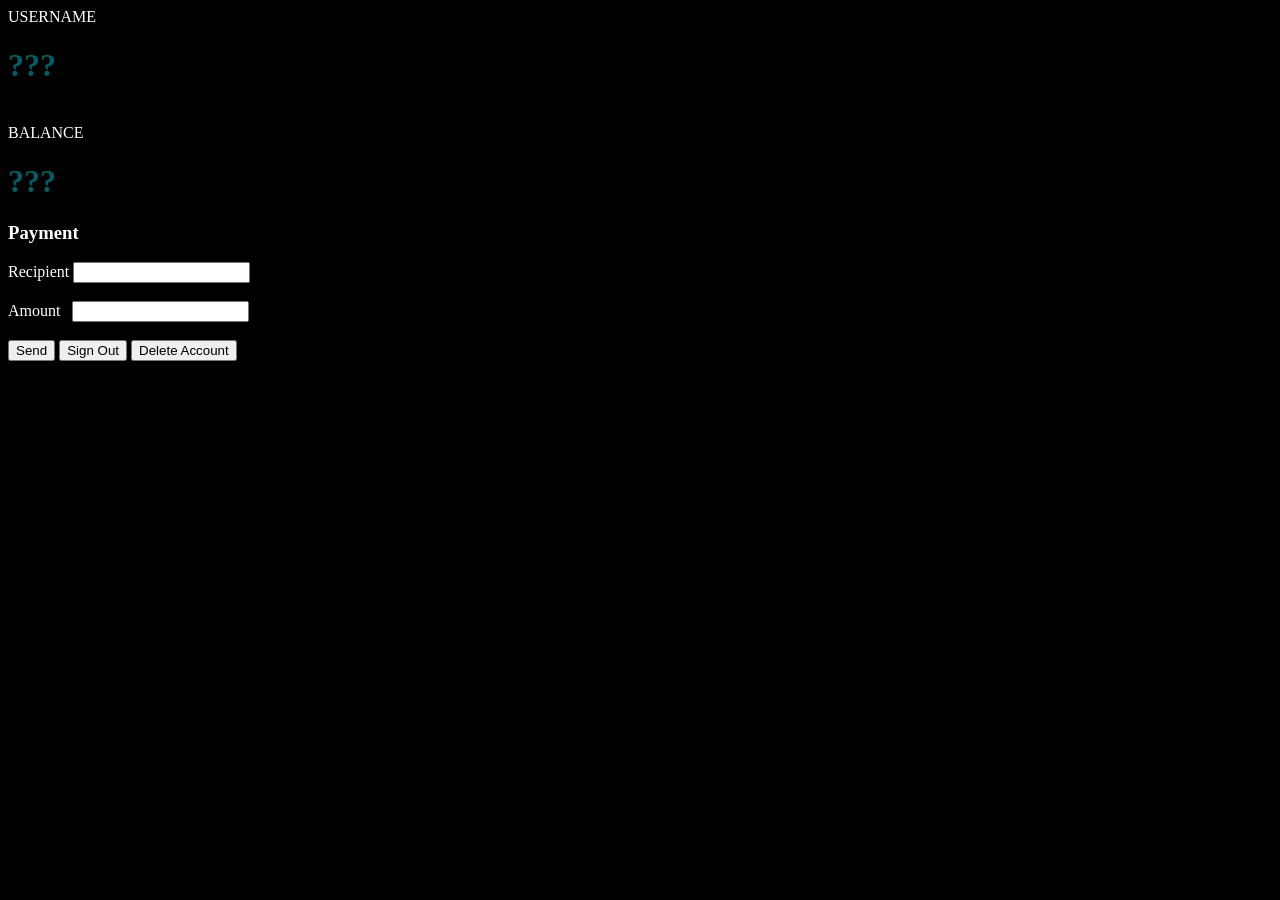
==== account.html @ 11df07b0 "Redesign Part I" ====
<!DOCTYPE html>
<html>
    
  <head>
      
    <title>Spheem Wallet</title>
    <link rel="stylesheet" href="style.css">
    <script src="common.js"></script>
    <script src="account.js"></script>
    
  </head>
  
  <body OnLoad="onLoad()">
      
      USERNAME<br>
      <h1 id="lbl_username">???</h1>
      <br>
      BALANCE<br>
      <h1 id="lbl_balance">???</h1>
      
      <h3>Payment</h3>
      <label>Recipient</label>
      <input type="text" id="recipient"><br><br>
      <label>Amount&nbsp;&nbsp;</label>
      <input type="number" id="amount"><br><br>
      <button type="button" id="payButt" onclick="onClick_pay()">Send</button>
      <button type="button" id="signOutButt" onclick="onClick_signOut()">Sign Out</button>
      <button type="button" id="deleteButt" onclick="onClick_deleteAccount()">Delete Account</button>
    
  </body>
</html>
---- style.css ----
body
{
    background-color:black;
    color:white;
}

h1
{
    color:#005f66;
}

.centered
{
    position: absolute;
    top:  25%;
    left: 50%;
    transform: translate(-50%,-50%);
    text-align: center;
}
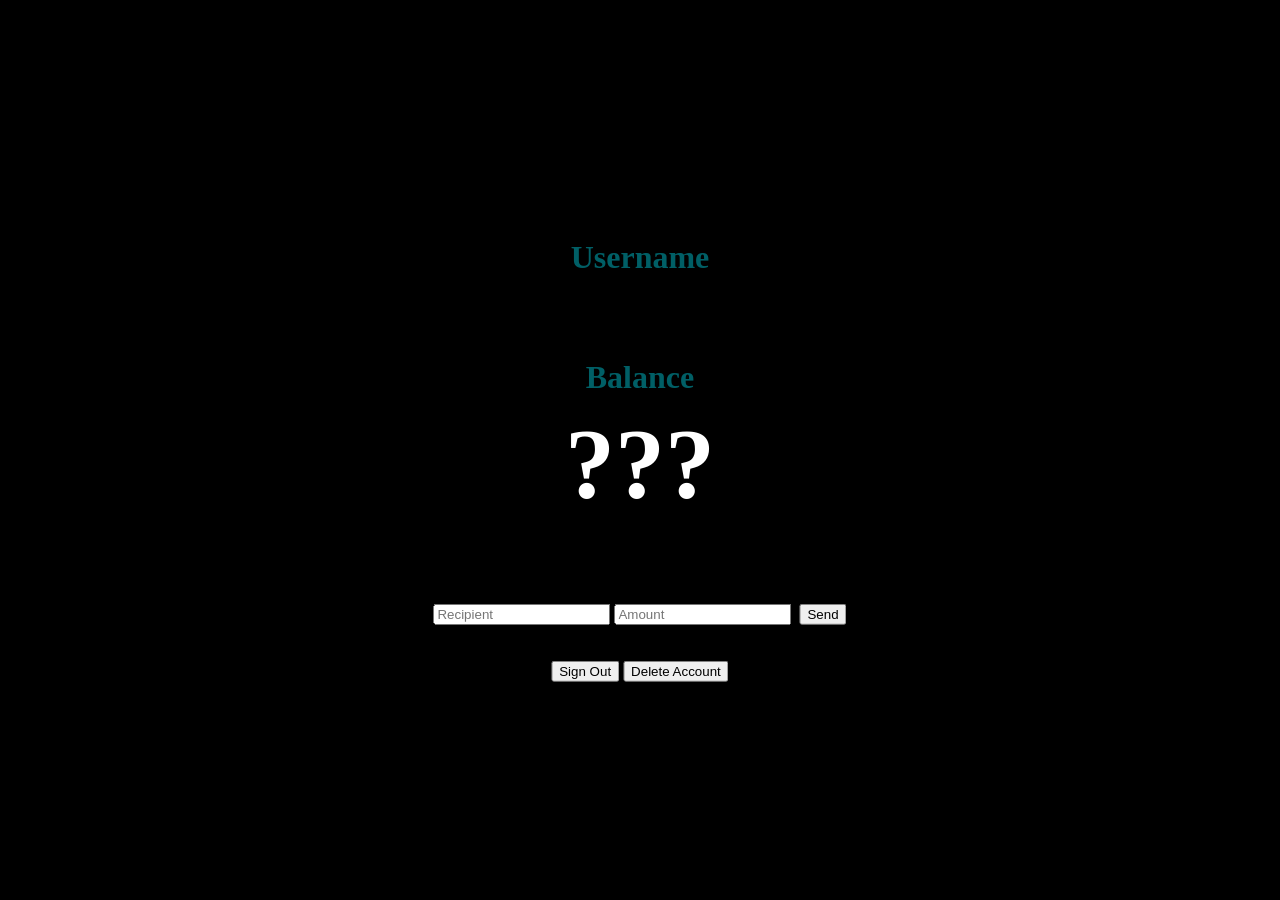
==== commit de0c1aa2: "Redesign II" ====
--- a/account.html
+++ b/account.html
@@ -12,20 +12,21 @@
   
   <body OnLoad="onLoad()">
       
-      USERNAME<br>
-      <h1 id="lbl_username">???</h1>
-      <br>
-      BALANCE<br>
-      <h1 id="lbl_balance">???</h1>
-      
-      <h3>Payment</h3>
-      <label>Recipient</label>
-      <input type="text" id="recipient"><br><br>
-      <label>Amount&nbsp;&nbsp;</label>
-      <input type="number" id="amount"><br><br>
-      <button type="button" id="payButt" onclick="onClick_pay()">Send</button>
-      <button type="button" id="signOutButt" onclick="onClick_signOut()">Sign Out</button>
-      <button type="button" id="deleteButt" onclick="onClick_deleteAccount()">Delete Account</button>
+      <div class="centered">
+          
+          <h1>Username</h1>
+          <h2 id="lbl_username">???</h2>
+          <h1>Balance</h1>
+          <h2 id="lbl_balance">???</h2>
+          
+          <input type="text" placeholder="Recipient" id="recipient">
+          <input type="number" placeholder="Amount" id="amount">&nbsp;
+          <button type="button" id="payButt" onclick="onClick_pay()">Send</button>
+          <br><br><br>
+          <button type="button" id="signOutButt" onclick="onClick_signOut()">Sign Out</button>
+          <button type="button" id="deleteButt" onclick="onClick_deleteAccount()">Delete Account</button>
+          
+      </div>
     
   </body>
 </html>
--- a/style.css
+++ b/style.css
@@ -7,12 +7,19 @@
 h1
 {
     color:#005f66;
+    margin-bottom: 10px;
+}
+
+h2
+{
+    margin-top: 0px;
+    font-size: 100px;
 }
 
 .centered
 {
     position: absolute;
-    top:  25%;
+    top:  50%;
     left: 50%;
     transform: translate(-50%,-50%);
     text-align: center;
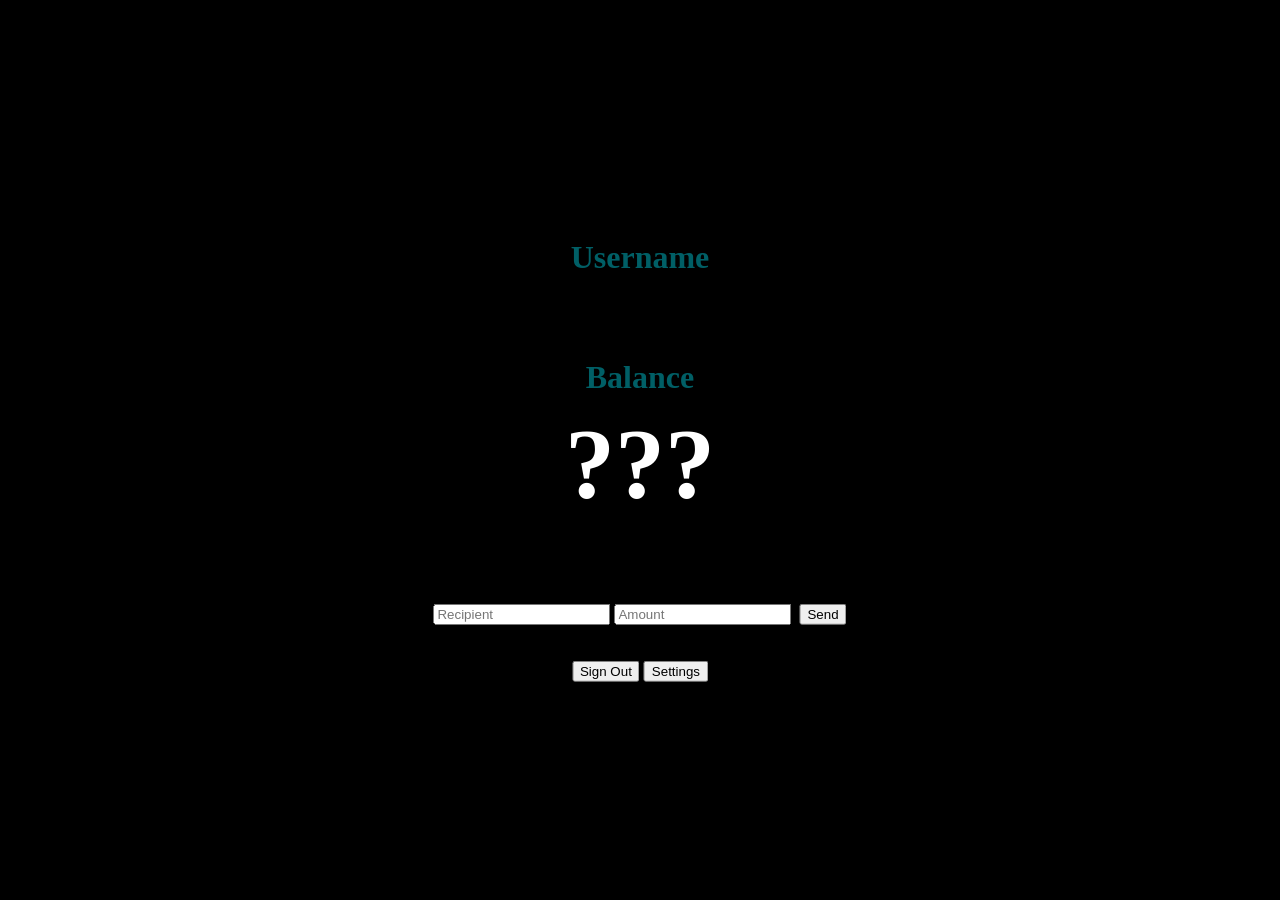
==== commit f1fc50c4: "Add Settings Page" ====
--- a/account.html
+++ b/account.html
@@ -21,10 +21,12 @@
           
           <input type="text" placeholder="Recipient" id="recipient">
           <input type="number" placeholder="Amount" id="amount">&nbsp;
-          <button type="button" id="payButt" onclick="onClick_pay()">Send</button>
+          <button type="button" onclick="onClick_pay()">Send</button>
+          
           <br><br><br>
-          <button type="button" id="signOutButt" onclick="onClick_signOut()">Sign Out</button>
-          <button type="button" id="deleteButt" onclick="onClick_deleteAccount()">Delete Account</button>
+          
+          <button type="button" onclick="onClick_signOut()">Sign Out</button>
+          <button type="button" onclick="onClick_settings()">Settings</button>
           
       </div>
     
